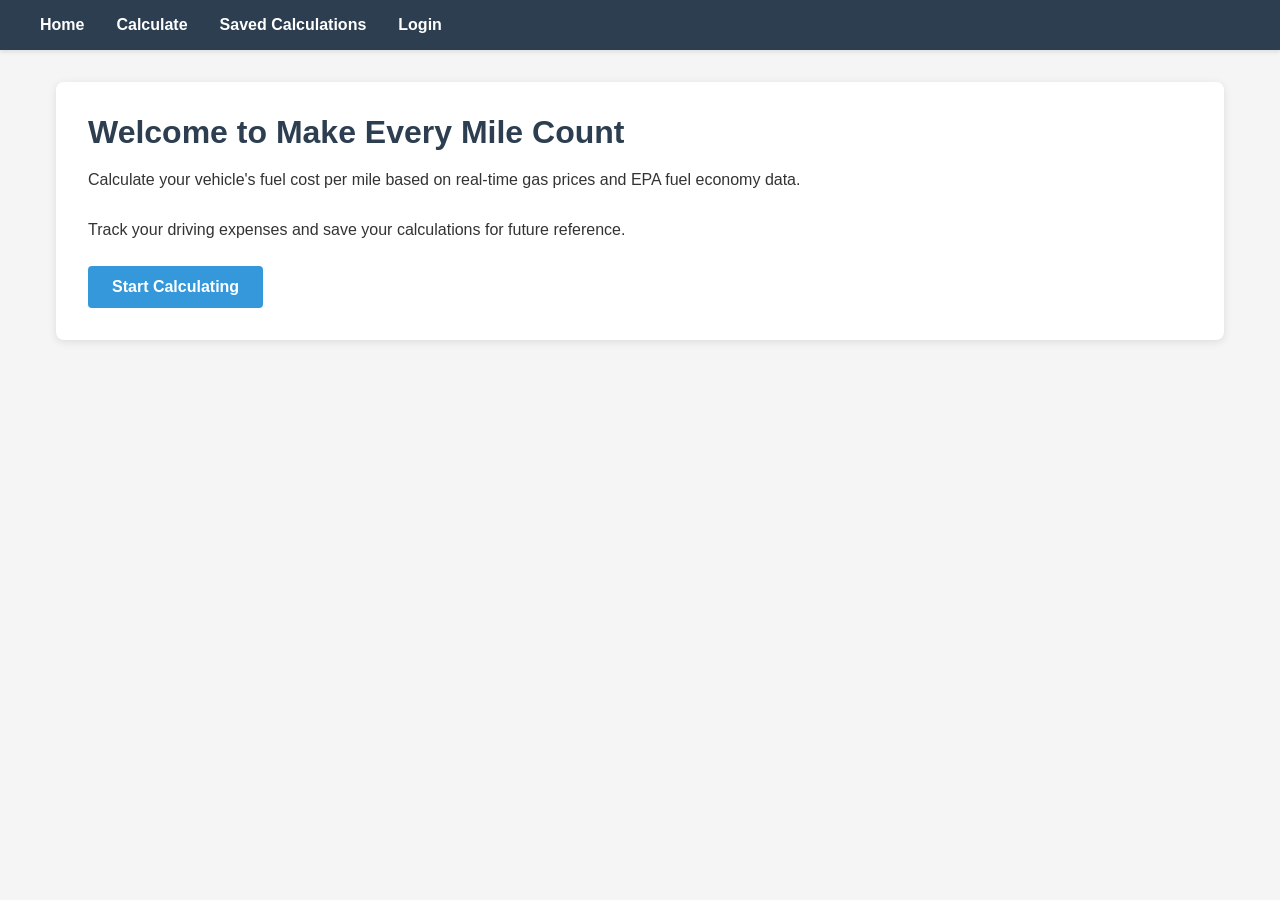
==== src/main/resources/templates/index.html @ e8bcb1ea "Basic site functionality is up to date." ====
<!DOCTYPE html>
<html xmlns:th="http://www.thymeleaf.org" lang="en">
<head>
    <meta charset="UTF-8">
    <meta name="viewport" content="width=device-width, initial-scale=1.0">
    <title>Make Every Mile Count</title>
    <style>
        * {
            margin: 0;
            padding: 0;
            box-sizing: border-box;
        }
        body {
            font-family: Arial, sans-serif;
            background-color: #f5f5f5;
            color: #333;
        }
        nav {
            background-color: #2c3e50;
            padding: 1rem;
            box-shadow: 0 2px 4px rgba(0, 0, 0, 0.1);
        }
        nav ul {
            list-style: none;
            display: flex;
            gap: 2rem;
            max-width: 1200px;
            margin: 0 auto;
        }
        nav a {
            color: white;
            text-decoration: none;
            font-weight: bold;
        }
        nav a:hover {
            color: #3498db;
        }
        .container {
            max-width: 1200px;
            margin: 2rem auto;
            padding: 0 1rem;
        }
        .card {
            background: white;
            border-radius: 8px;
            padding: 2rem;
            box-shadow: 0 2px 8px rgba(0, 0, 0, 0.1);
        }
        h1 {
            margin-bottom: 1rem;
            color: #2c3e50;
        }
        p {
            margin-bottom: 1.5rem;
            line-height: 1.6;
        }
        .btn {
            display: inline-block;
            background-color: #3498db;
            color: white;
            padding: 0.75rem 1.5rem;
            border-radius: 4px;
            text-decoration: none;
            font-weight: bold;
        }
        .btn:hover {
            background-color: #2980b9;
        }
    </style>
</head>
<body>
    <nav>
        <ul>
            <li><a href="/">Home</a></li>
            <li><a href="/calculate">Calculate</a></li>
            <li><a href="/saved">Saved Calculations</a></li>
            <li><a href="/login">Login</a></li>
        </ul>
    </nav>
    <div class="container">
        <div class="card">
            <h1>Welcome to Make Every Mile Count</h1>
            <p>Calculate your vehicle's fuel cost per mile based on real-time gas prices and EPA fuel economy data.</p>
            <p>Track your driving expenses and save your calculations for future reference.</p>
            <a href="/calculate" class="btn">Start Calculating</a>
        </div>
    </div>
</body>
</html>
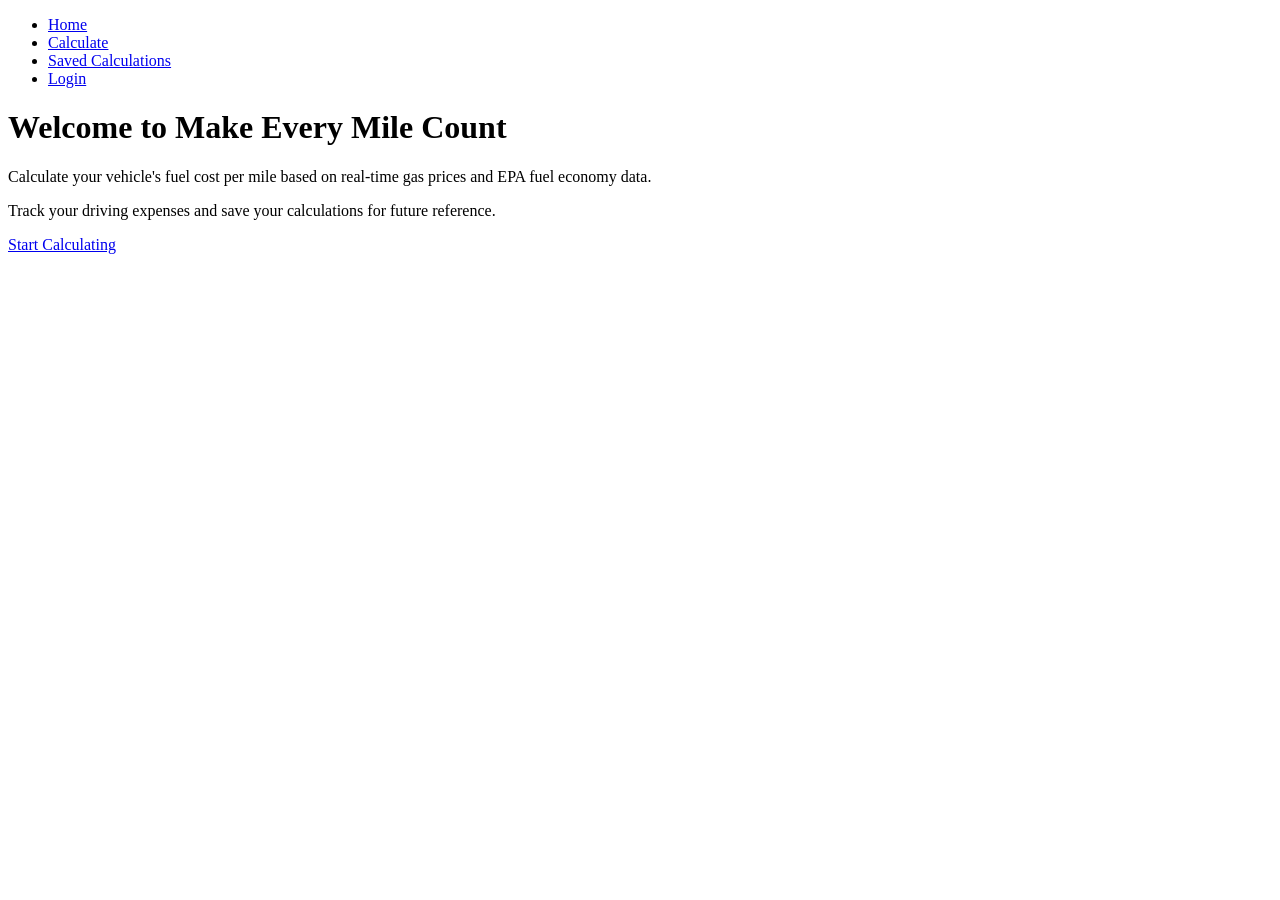
==== commit 1b603665: "Working on Spring Security and JpaDatabase features." ====
--- a/src/main/resources/templates/index.html
+++ b/src/main/resources/templates/index.html
@@ -4,69 +4,7 @@
     <meta charset="UTF-8">
     <meta name="viewport" content="width=device-width, initial-scale=1.0">
     <title>Make Every Mile Count</title>
-    <style>
-        * {
-            margin: 0;
-            padding: 0;
-            box-sizing: border-box;
-        }
-        body {
-            font-family: Arial, sans-serif;
-            background-color: #f5f5f5;
-            color: #333;
-        }
-        nav {
-            background-color: #2c3e50;
-            padding: 1rem;
-            box-shadow: 0 2px 4px rgba(0, 0, 0, 0.1);
-        }
-        nav ul {
-            list-style: none;
-            display: flex;
-            gap: 2rem;
-            max-width: 1200px;
-            margin: 0 auto;
-        }
-        nav a {
-            color: white;
-            text-decoration: none;
-            font-weight: bold;
-        }
-        nav a:hover {
-            color: #3498db;
-        }
-        .container {
-            max-width: 1200px;
-            margin: 2rem auto;
-            padding: 0 1rem;
-        }
-        .card {
-            background: white;
-            border-radius: 8px;
-            padding: 2rem;
-            box-shadow: 0 2px 8px rgba(0, 0, 0, 0.1);
-        }
-        h1 {
-            margin-bottom: 1rem;
-            color: #2c3e50;
-        }
-        p {
-            margin-bottom: 1.5rem;
-            line-height: 1.6;
-        }
-        .btn {
-            display: inline-block;
-            background-color: #3498db;
-            color: white;
-            padding: 0.75rem 1.5rem;
-            border-radius: 4px;
-            text-decoration: none;
-            font-weight: bold;
-        }
-        .btn:hover {
-            background-color: #2980b9;
-        }
-    </style>
+    <link rel="stylesheet" th:href="@{/styles/main.css}" />
 </head>
 <body>
     <nav>
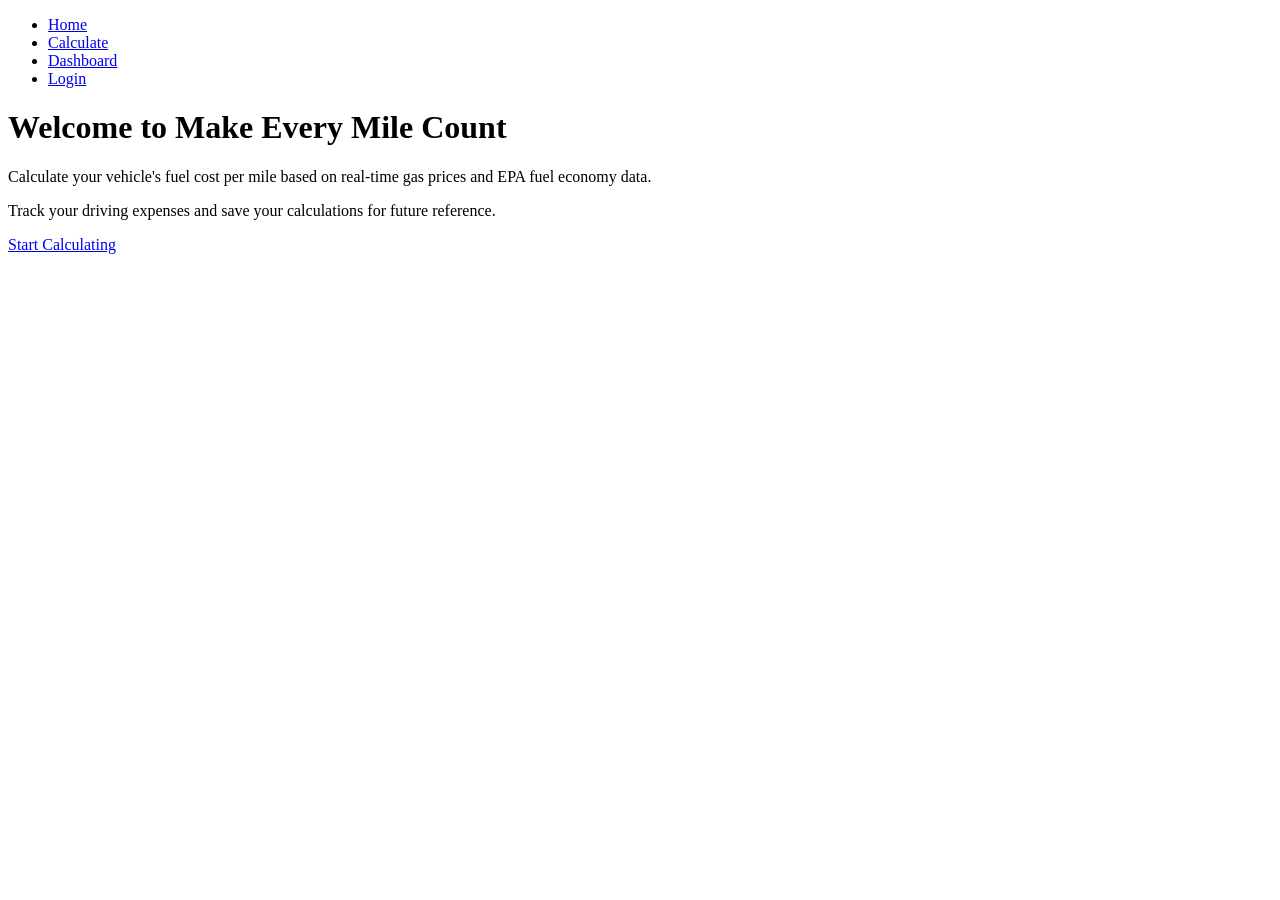
==== commit b9e27d57: "Fixed user login and registration, database persistence is now up. Also refactored saved page to be " ====
--- a/src/main/resources/templates/index.html
+++ b/src/main/resources/templates/index.html
@@ -11,7 +11,7 @@
         <ul>
             <li><a href="/">Home</a></li>
             <li><a href="/calculate">Calculate</a></li>
-            <li><a href="/saved">Saved Calculations</a></li>
+            <li><a href="/dashboard">Dashboard</a></li>
             <li><a href="/login">Login</a></li>
         </ul>
     </nav>
